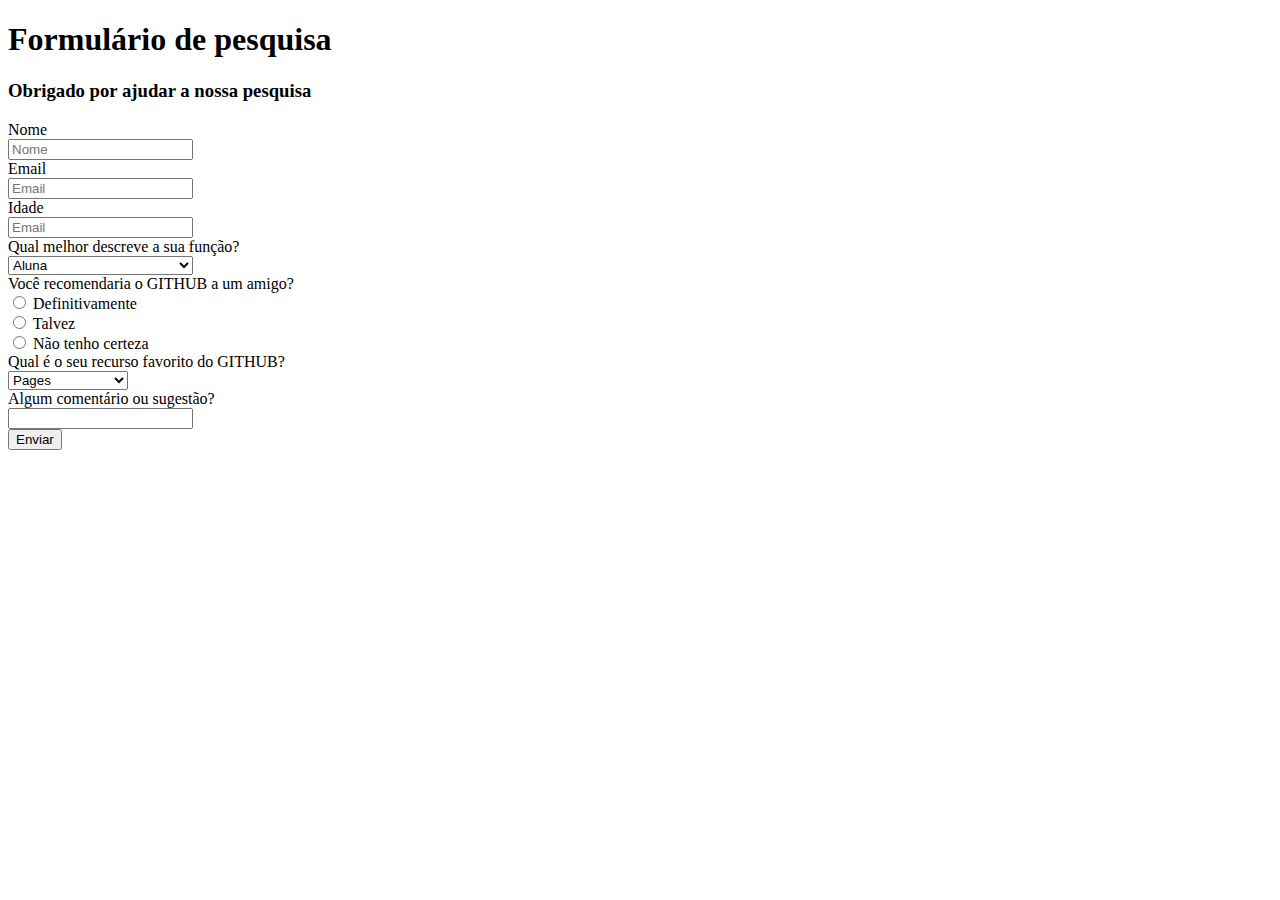
==== formulario_de_pesquisa.html @ 232c7955 "adicionando formulario de pesquisa" ====
<!DOCTYPE html>
<html lang="pt-br">
<head>
    <meta charset="UTF-8">
    <meta name="viewport" content="width=device-width, initial-scale=1.0">
    <title>formualrio</title>
</head>
<body>
    <main>
        <div class="form">
            <form action="#">
                <h1 class="title">Formulário de pesquisa</h1>
                <h3 class="subtitle">Obrigado por ajudar a nossa pesquisa</h3>
                <div class="container">
                    <label for="nome">Nome</label>
                    <div class="Nome">
                        <input type="text" name="nome" id="nome" placeholder="Nome" required>
                    </div>
                    <label for="email">Email</label>
                    <div class="Email">
                        <input type="text" name="email" id="email" placeholder="Email" required>
                    </div>
                    <label for="idade">Idade</label>
                    <div class="Idade">
                        <input type="number" name="idade" id="idade" placeholder="Email" required>
                    </div>
                    <label for="funcao">Qual melhor descreve a sua função?</label>
                    <div class="funcao">
                    <select name="funcao" id="funcao">
                        <option value="Aluna">Aluna</option>
                        <option value="Trabalho">Trabalho em tempo integral</option>
                        <option value="Aprendiz">Aprendiz em tempo integral</option>
                        <option value="Não dizer">Prefiro não dizer</option>
                        <option value="Outro">Outro</option>
                    </select>
                    </div>
                    <label for="recomendacao">Você recomendaria o GITHUB a um amigo?</label>
                    <div class="definitivamente">
                        <input type="radio" id="nao_tem_certeza" name="definitivamente">
                        <label for="definitivamente">Definitivamente</label>   
                    </div>
                    <div class="talvez">
                        <input type="radio" id="nao_tem_certeza" name="talvez">
                        <label for="talvez">Talvez</label>   
                    </div>
                    <div class="nao_tem_certeza">
                        <input type="radio" id="nao_tem_certeza" name="nao_tem_certeza">
                        <label for="nao_tem_certeza">Não tenho certeza</label>   
                    </div>
                    <label for="recurso_favorito">Qual é o seu recurso favorito do GITHUB?</label>
                    <div class="recurso_favorito">
                    <select name="recurso_favorito" id="recurso_favorito">
                        <option value="Pages">Pages</option>
                        <option value="Contribuir">Contribuir</option>
                        <option value="Portfolios">Portfolios</option>
                        <option value="Prefiro_nao_dizer">Prefiro não dizer</option>
                        <option value="Outro">Outro</option>
                    </select>
                    </div>
                    <label for="sugestao">Algum comentário ou sugestão?</label>
                    <div class="sugestao">
                        <input type="text" id="sugestao" name="sugestao">
                    </div>
                    <div class="button">
                        <button>Enviar</button>
                    </div>
                    </div>
                </div>
            </form>
        </div>
    </main>
</body>
</html>
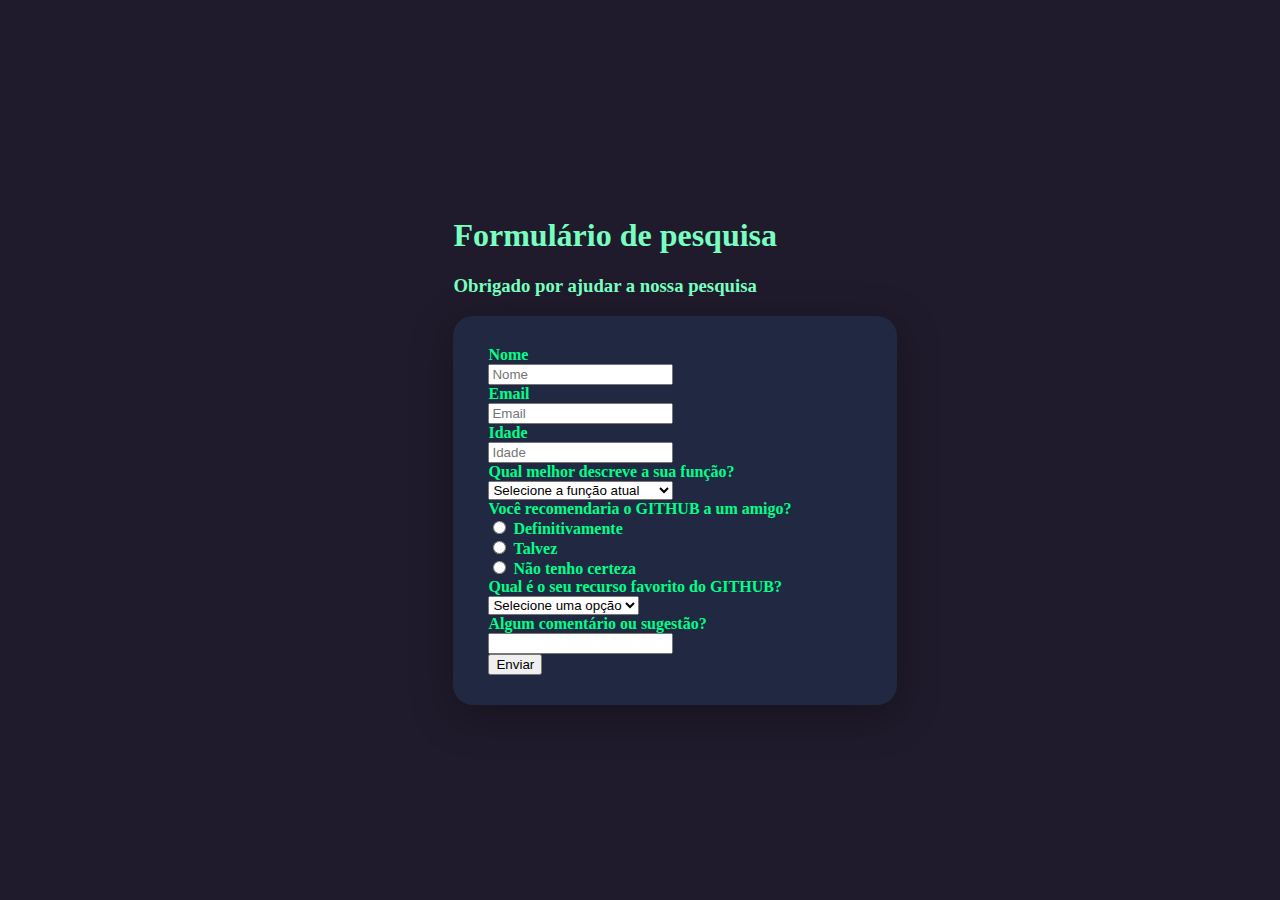
==== commit 42bfe632: "Alterando o arquivo formulario de pesquisa e adicionando um arquivo de estilo" ====
--- a/formulario_de_pesquisa.html
+++ b/formulario_de_pesquisa.html
@@ -4,70 +4,82 @@
     <meta charset="UTF-8">
     <meta name="viewport" content="width=device-width, initial-scale=1.0">
     <title>formualrio</title>
+    <link rel="stylesheet" href="./css/form.css">
 </head>
 <body>
     <main>
-        <div class="form">
+        <!-- Formulario -->
+        <section class="form">
             <form action="#">
-                <h1 class="title">Formulário de pesquisa</h1>
-                <h3 class="subtitle">Obrigado por ajudar a nossa pesquisa</h3>
-                <div class="container">
-                    <label for="nome">Nome</label>
-                    <div class="Nome">
-                        <input type="text" name="nome" id="nome" placeholder="Nome" required>
-                    </div>
-                    <label for="email">Email</label>
-                    <div class="Email">
-                        <input type="text" name="email" id="email" placeholder="Email" required>
-                    </div>
-                    <label for="idade">Idade</label>
-                    <div class="Idade">
-                        <input type="number" name="idade" id="idade" placeholder="Email" required>
-                    </div>
-                    <label for="funcao">Qual melhor descreve a sua função?</label>
-                    <div class="funcao">
-                    <select name="funcao" id="funcao">
-                        <option value="Aluna">Aluna</option>
-                        <option value="Trabalho">Trabalho em tempo integral</option>
-                        <option value="Aprendiz">Aprendiz em tempo integral</option>
-                        <option value="Não dizer">Prefiro não dizer</option>
-                        <option value="Outro">Outro</option>
-                    </select>
-                    </div>
-                    <label for="recomendacao">Você recomendaria o GITHUB a um amigo?</label>
-                    <div class="definitivamente">
-                        <input type="radio" id="nao_tem_certeza" name="definitivamente">
-                        <label for="definitivamente">Definitivamente</label>   
-                    </div>
-                    <div class="talvez">
-                        <input type="radio" id="nao_tem_certeza" name="talvez">
-                        <label for="talvez">Talvez</label>   
-                    </div>
-                    <div class="nao_tem_certeza">
-                        <input type="radio" id="nao_tem_certeza" name="nao_tem_certeza">
-                        <label for="nao_tem_certeza">Não tenho certeza</label>   
-                    </div>
-                    <label for="recurso_favorito">Qual é o seu recurso favorito do GITHUB?</label>
-                    <div class="recurso_favorito">
-                    <select name="recurso_favorito" id="recurso_favorito">
-                        <option value="Pages">Pages</option>
-                        <option value="Contribuir">Contribuir</option>
-                        <option value="Portfolios">Portfolios</option>
-                        <option value="Prefiro_nao_dizer">Prefiro não dizer</option>
-                        <option value="Outro">Outro</option>
-                    </select>
-                    </div>
-                    <label for="sugestao">Algum comentário ou sugestão?</label>
-                    <div class="sugestao">
-                        <input type="text" id="sugestao" name="sugestao">
-                    </div>
-                    <div class="button">
-                        <button>Enviar</button>
-                    </div>
-                    </div>
-                </div>
+                    <!-- Titulo do formulario -->
+                    <section class="titulo">
+                        <h1 class="title">Formulário de pesquisa</h1>
+                        <h3 class="subtitle">Obrigado por ajudar a nossa pesquisa</h3>
+                    </section>
+                    <!-- Area das informações pessoais -->
+                    <section class="container">
+                        <label for="nome">Nome</label>
+                        <section class="Nome">
+                            <input type="text" name="nome" id="nome" placeholder="Nome" required>
+                        </section>
+                        <label for="email">Email</label>
+                        <section class="Email">
+                            <input type="text" name="email" id="email" placeholder="Email" required>
+                        </section>
+                        <label for="idade">Idade</label>
+                        <section class="Idade">
+                            <input type="number" name="idade" id="idade" placeholder="Idade" required>
+                        </section>
+                        <!-- Area da função -->
+                        <label for="funcao">Qual melhor descreve a sua função?</label>
+                        <section class="funcao">
+                            <select name="funcao" id="funcao">
+                                <option value="Fucao_atual">Selecione a função atual</option>
+                                <option value="Aluna">Aluna</option>
+                                <option value="Trabalho">Trabalho em tempo integral</option>
+                                <option value="Aprendiz">Aprendiz em tempo integral</option>
+                                <option value="Não dizer">Prefiro não dizer</option>
+                                <option value="Outro">Outro</option>
+                            </select>
+                        </section>
+                        <!-- Area de recomendação -->
+                        <!-- Para que somente uma das opções seja selecionada é preciso colocar no atributo "name" o mesmo valor para todos os  inputs -->
+                        <label for="recomendacao">Você recomendaria o GITHUB a um amigo?</label>
+                        <section class="definitivamente">
+                            <input type="radio" id="definitivamente" name="opcao">
+                            <label for="definitivamente">Definitivamente</label>   
+                        </section>
+                        <section class="talvez">
+                            <input type="radio" id="talvez" name="opcao">
+                            <label for="talvez">Talvez</label>   
+                        </section>
+                        <section class="nao_tem_certeza">
+                            <input type="radio" id="nao_tem_certeza" name="opcao">
+                            <label for="nao_tem_certeza">Não tenho certeza</label>   
+                        </section>
+                        <label for="recurso_favorito">Qual é o seu recurso favorito do GITHUB?</label>
+                        <section class="recurso_favorito">
+                            <select name="recurso_favorito" id="recurso_favorito">
+                                <option value="Selecione_uma_opçao">Selecione uma opção</option>
+                                <option value="Pages">Pages</option>
+                                <option value="Contribuir">Contribuir</option>
+                                <option value="Portfolios">Portfolios</option>
+                                <option value="Prefiro_nao_dizer">Prefiro não dizer</option>
+                                <option value="Outro">Outro</option>
+                            </select>
+                        </section>
+                        <!--Area do comentério ou sugestões-->
+                        <label for="sugestao">Algum comentário ou sugestão?</label>
+                        <section class="sugestao">
+                            <input type="text" id="sugestao" name="sugestao">
+                        </section>
+                        <!-- Area do botão -->
+                        <section class="button">
+                            <button>Enviar</button>
+                        </section>
+                    </section>
             </form>
-        </div>
+        </section>
     </main>
 </body>
 </html>--- a/css/form.css
+++ b/css/form.css
@@ -0,0 +1,35 @@
+body {
+    margin: 0;
+}
+
+.form {
+    width: 100vw;
+    height: 100vh;
+    background-color: #201b2c;
+    display: flex;
+    justify-content: center;
+    align-items: center;
+}   
+
+.titulo {
+    color: #77ffc0;
+    font-weight: 800;
+}
+.container label{
+    color: #00ff88;
+    font-weight: 800;
+}
+.container {
+    display: flex;
+    flex-direction: column;
+    align-items: flex-start;
+    justify-content: center;
+    width: 100%;
+    padding: 30px 35px;
+    background-color: #212841;
+    border-radius: 20px;
+    box-shadow: 0 10px 40px #00000056;
+    
+    
+}
+
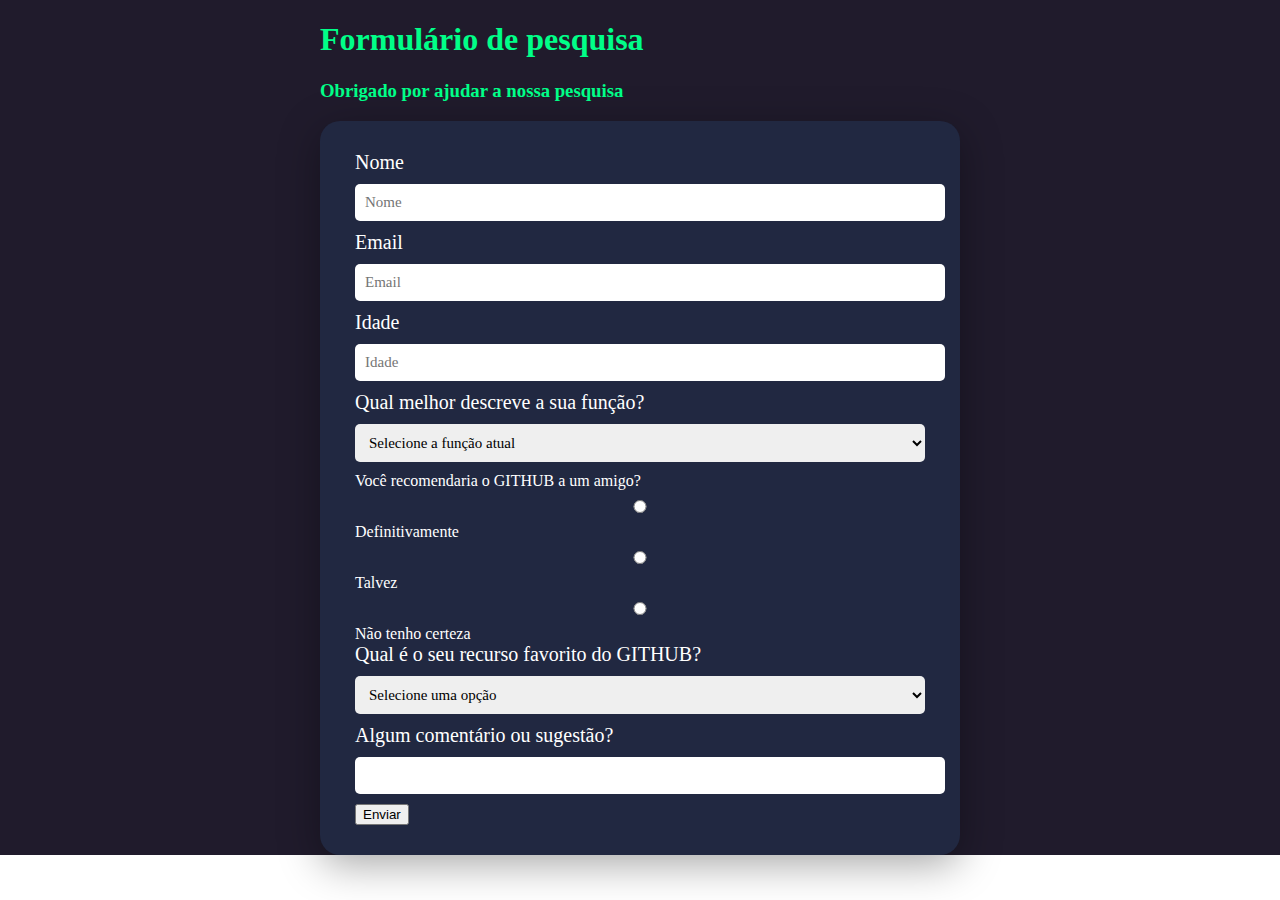
==== commit f4b6d19c: "Alterando o arquivo formulario de pesquisa e estilizando" ====
--- a/formulario_de_pesquisa.html
+++ b/formulario_de_pesquisa.html
@@ -44,21 +44,23 @@
                         </section>
                         <!-- Area de recomendação -->
                         <!-- Para que somente uma das opções seja selecionada é preciso colocar no atributo "name" o mesmo valor para todos os  inputs -->
-                        <label for="recomendacao">Você recomendaria o GITHUB a um amigo?</label>
-                        <section class="definitivamente">
-                            <input type="radio" id="definitivamente" name="opcao">
-                            <label for="definitivamente">Definitivamente</label>   
+                        <section class="recomendation">
+                            <label for="recomendacao">Você recomendaria o GITHUB a um amigo?</label>
+                            <section class="definitivamente">
+                                <input type="radio" id="definitivamente" name="opcao">
+                                <label for="definitivamente">Definitivamente</label>   
+                            </section>
+                            <section class="talvez">
+                                <input type="radio" id="talvez" name="opcao">
+                                <label for="talvez">Talvez</label>   
+                            </section>
+                            <section class="nao_tem_certeza">
+                                <input type="radio" id="nao_tem_certeza" name="opcao">
+                                <label for="nao_tem_certeza">Não tenho certeza</label>   
+                            </section>
                         </section>
-                        <section class="talvez">
-                            <input type="radio" id="talvez" name="opcao">
-                            <label for="talvez">Talvez</label>   
-                        </section>
-                        <section class="nao_tem_certeza">
-                            <input type="radio" id="nao_tem_certeza" name="opcao">
-                            <label for="nao_tem_certeza">Não tenho certeza</label>   
-                        </section>
-                        <label for="recurso_favorito">Qual é o seu recurso favorito do GITHUB?</label>
-                        <section class="recurso_favorito">
+                            <label for="recurso_favorito">Qual é o seu recurso favorito do GITHUB?</label>
+                            <section class="recurso_favorito">
                             <select name="recurso_favorito" id="recurso_favorito">
                                 <option value="Selecione_uma_opçao">Selecione uma opção</option>
                                 <option value="Pages">Pages</option>
--- a/css/form.css
+++ b/css/form.css
@@ -1,35 +1,61 @@
 body {
     margin: 0;
+    padding: 0;
 }
 
 .form {
     width: 100vw;
-    height: 100vh;
     background-color: #201b2c;
     display: flex;
     justify-content: center;
     align-items: center;
 }   
 
+form {
+    width: 50%;
+}
+
 .titulo {
-    color: #77ffc0;
-    font-weight: 800;
-}
-.container label{
     color: #00ff88;
     font-weight: 800;
 }
+
 .container {
     display: flex;
     flex-direction: column;
-    align-items: flex-start;
     justify-content: center;
-    width: 100%;
     padding: 30px 35px;
     background-color: #212841;
     border-radius: 20px;
     box-shadow: 0 10px 40px #00000056;
+    color: white;
     
     
 }
 
+
+.container input {
+    margin: 10px 0px;
+    border: none;
+    padding: 10px;
+    border-radius: 5px;
+    width: 100%;
+    font-size: 15px;
+    font-family: poppins;
+    cursor: pointer;
+}
+
+select {
+    margin: 10px 0px;
+    border: none;
+    padding: 10px;
+    border-radius: 5px;
+    width: 100%;
+    font-size: 15px;
+    font-family: poppins;
+    cursor: pointer;
+}
+.container > label {
+    font-family: poppins;
+    font-size: 20px;
+}
